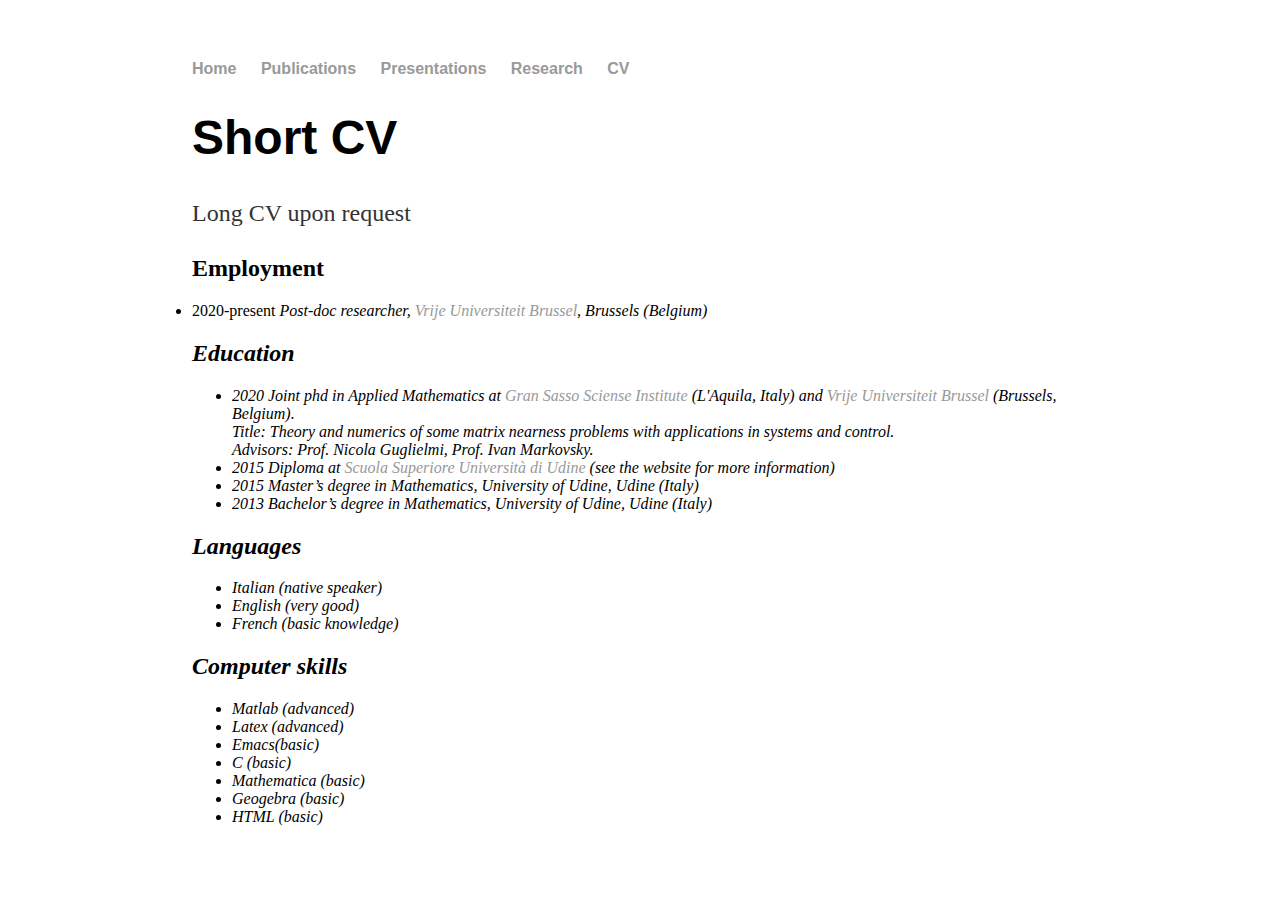
==== cv.html @ 91eb941b "Update cv.html" ====
<!DOCTYPE html>
<html>
	<head>
		<title>CV</title>
		<!-- link to main stylesheet -->
		<link rel="stylesheet" type="text/css" href="/css/main.css">
		<meta name="description" content="Fazzi Antonio: Curriculum Vitae">
	</head>
	<body>
		<nav>
    		<ul>
        		<li><a href="/">Home</a></li>
	        	<li><a href="/publications.html">Publications</a></li>
			<li><a href="/Presentations.html">Presentations</a></li>
			<li><a href="/research.html">Research</a></li>
        		<li><a href="/cv">CV</a></li>
        		
    		</ul>
		</nav>
		
		<div class="container">
    		<div class="blurb">
        		<h1>Short CV</h1>
			<p> Long CV upon request </p>
			<h2> Employment </h2>
		<li> 	2020-present <em> Post-doc researcher, <a href="https://www.vub.be/">Vrije Universiteit Brussel</a>,
			Brussels (Belgium) <br> </li>
			
				<h2> Education </h2> 
        <ul>
       <li>  2020   <em> Joint phd in Applied Mathematics </em> at <a href="https://www.gssi.it/">Gran Sasso Sciense Institute </a> 
	       (L'Aquila, Italy)  and <a href="https://www.vub.be/">Vrije Universiteit Brussel </a> (Brussels, Belgium). <br>
        Title: Theory and numerics of some matrix nearness problems with applications in systems and control. <br>
	       Advisors: Prof. Nicola Guglielmi, Prof. Ivan Markovsky.  </li>
		<li> 2015 <em> Diploma at  <a href="https://scuolasuperiore.uniud.it/?set_language=en">Scuola Superiore Università
			di Udine </a> </em>	(see the website for more information) <br> </li>
        <li> 2015 <em> Master’s degree in Mathematics, </em> University of Udine, Udine (Italy) <br> </li>
        <li> 2013 <em> Bachelor’s degree in Mathematics, </em> University of Udine, Udine (Italy) <br> </li>
        
                    </ul>
           <h2> Languages </h2>
           <ul>
		   <li> Italian (native speaker) <br> </li>
		   <li>  English (very good) <br> </li>
		   <li>  French (basic knowledge) </li>
           </ul>
           
           <h2> Computer skills </h2>
           <ul>
		   <li> Matlab (advanced) </li>
		   <li> Latex (advanced) </li>
		   <li> Emacs(basic) </li>
           <li> C (basic) </li>
		   <li> Mathematica (basic) </li>
		   <li> Geogebra (basic) </li>
		   <li> HTML (basic) </li>
           </ul>
           
           
           
    
	</body>
</html>
---- css/main.css ----
body {
    margin: 60px auto;
    width: 70%;
}
nav ul, footer ul {
    font-family:'Helvetica', 'Arial', 'Sans-Serif';
    padding: 0px;
    list-style: none;
    font-weight: bold;
}
nav ul li, footer ul li {
    display: inline;
    margin-right: 20px;
}
a {
    text-decoration: none;
    color: #999;
}
a:hover {
    text-decoration: underline;
}
h1 {
    font-size: 3em;
    font-family:'Helvetica', 'Arial', 'Sans-Serif';
}
p {
    font-size: 1.5em;
    line-height: 1.4em;
    color: #333;
}
footer {
    border-top: 1px solid #d5d5d5;
    font-size: .8em;
}

ul.posts { 
    margin: 20px auto 40px; 
    font-size: 1.5em;
}

ul.posts li {
    list-style: none;
}
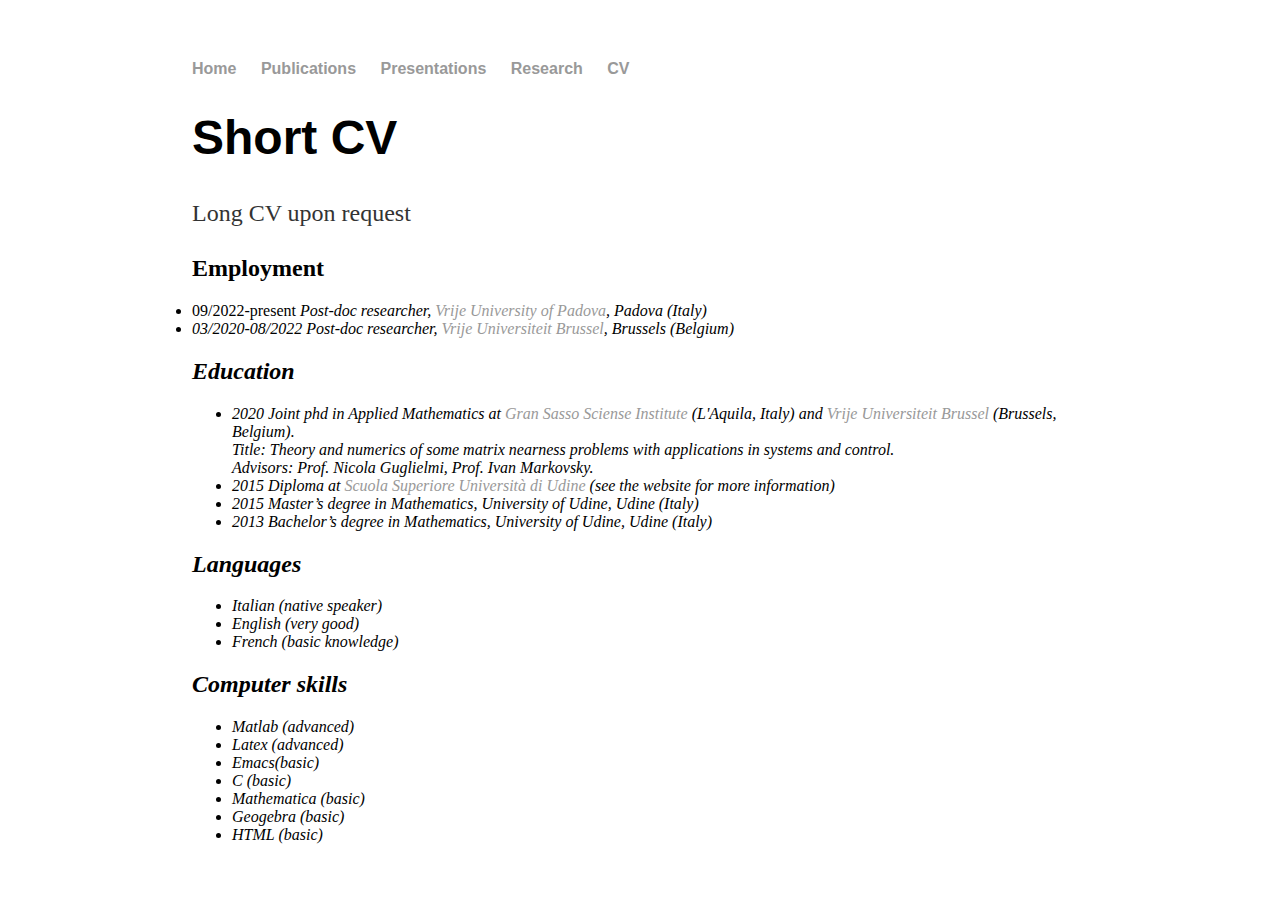
==== commit 7d951536: "Update cv.html" ====
--- a/cv.html
+++ b/cv.html
@@ -23,8 +23,11 @@
         		<h1>Short CV</h1>
 			<p> Long CV upon request </p>
 			<h2> Employment </h2>
-		<li> 	2020-present <em> Post-doc researcher, <a href="https://www.vub.be/">Vrije Universiteit Brussel</a>,
+		<li> 	09/2022-present <em> Post-doc researcher, <a href="https://www.unipd.it/">Vrije University of Padova</a>,
+			Padova (Italy) <br> </li>
+		<li> 	03/2020-08/2022 <em> Post-doc researcher, <a href="https://www.vub.be/">Vrije Universiteit Brussel</a>,
 			Brussels (Belgium) <br> </li>
+		
 			
 				<h2> Education </h2> 
         <ul>
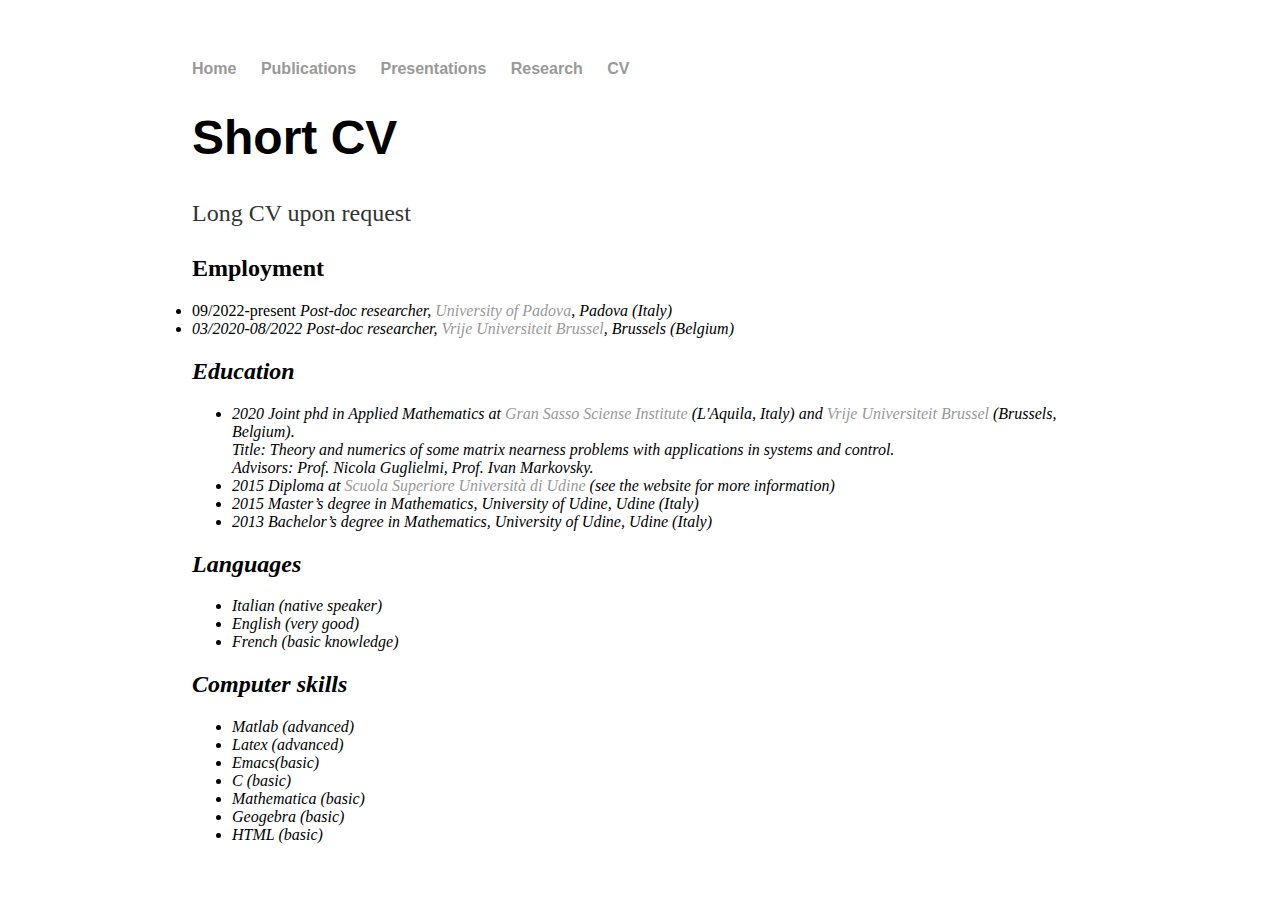
==== commit 73162d73: "Update cv.html" ====
--- a/cv.html
+++ b/cv.html
@@ -23,7 +23,7 @@
         		<h1>Short CV</h1>
 			<p> Long CV upon request </p>
 			<h2> Employment </h2>
-		<li> 	09/2022-present <em> Post-doc researcher, <a href="https://www.unipd.it/">Vrije University of Padova</a>,
+		<li> 	09/2022-present <em> Post-doc researcher, <a href="https://www.unipd.it/">University of Padova</a>,
 			Padova (Italy) <br> </li>
 		<li> 	03/2020-08/2022 <em> Post-doc researcher, <a href="https://www.vub.be/">Vrije Universiteit Brussel</a>,
 			Brussels (Belgium) <br> </li>
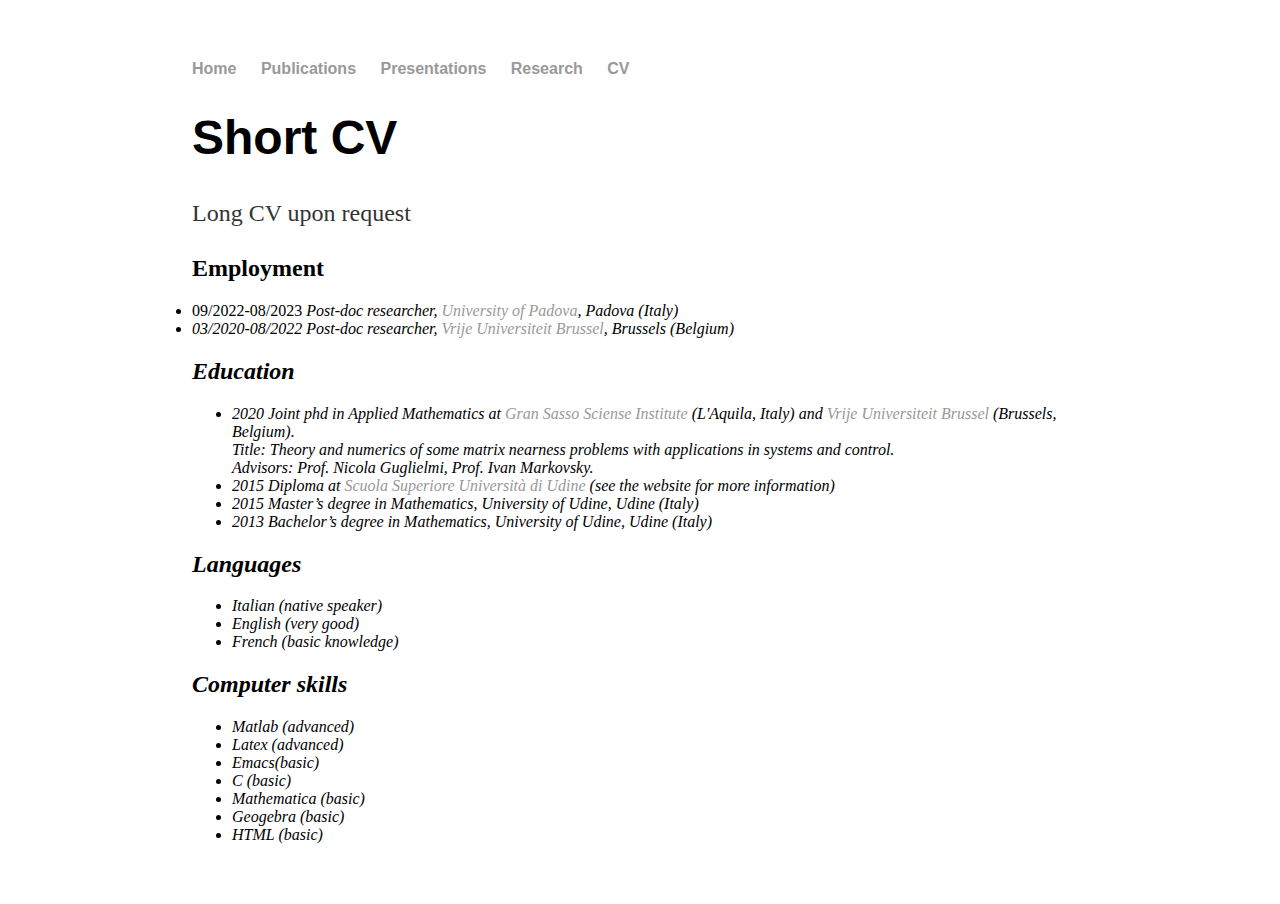
==== commit ff64d8f1: "Update cv.html" ====
--- a/cv.html
+++ b/cv.html
@@ -23,7 +23,7 @@
         		<h1>Short CV</h1>
 			<p> Long CV upon request </p>
 			<h2> Employment </h2>
-		<li> 	09/2022-present <em> Post-doc researcher, <a href="https://www.unipd.it/">University of Padova</a>,
+		<li> 	09/2022-08/2023 <em> Post-doc researcher, <a href="https://www.unipd.it/">University of Padova</a>,
 			Padova (Italy) <br> </li>
 		<li> 	03/2020-08/2022 <em> Post-doc researcher, <a href="https://www.vub.be/">Vrije Universiteit Brussel</a>,
 			Brussels (Belgium) <br> </li>
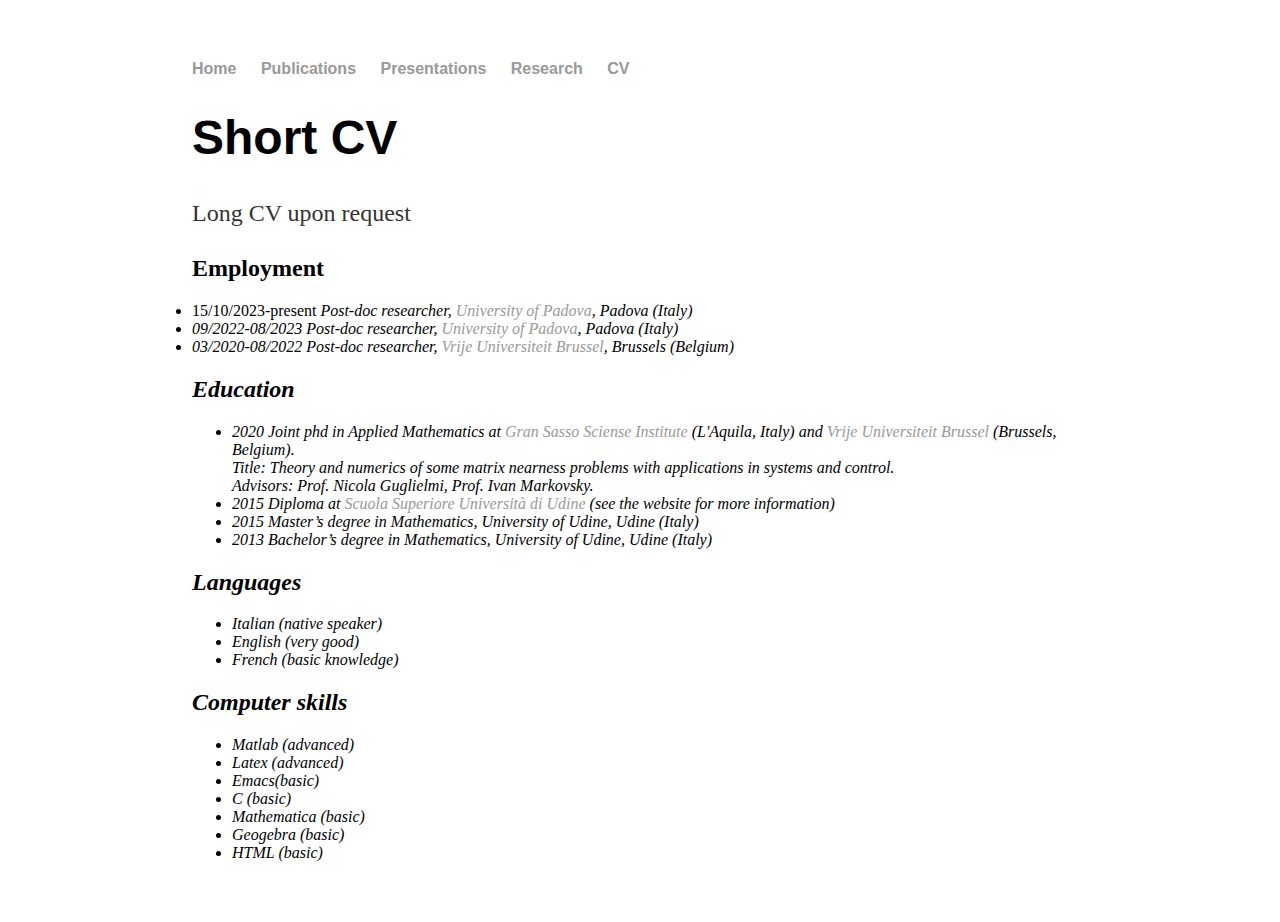
==== commit e045c36e: "Update cv.html" ====
--- a/cv.html
+++ b/cv.html
@@ -23,6 +23,8 @@
         		<h1>Short CV</h1>
 			<p> Long CV upon request </p>
 			<h2> Employment </h2>
+		<li> 	15/10/2023-present <em> Post-doc researcher, <a href="https://www.unipd.it/">University of Padova</a>,
+			Padova (Italy) <br> </li>
 		<li> 	09/2022-08/2023 <em> Post-doc researcher, <a href="https://www.unipd.it/">University of Padova</a>,
 			Padova (Italy) <br> </li>
 		<li> 	03/2020-08/2022 <em> Post-doc researcher, <a href="https://www.vub.be/">Vrije Universiteit Brussel</a>,
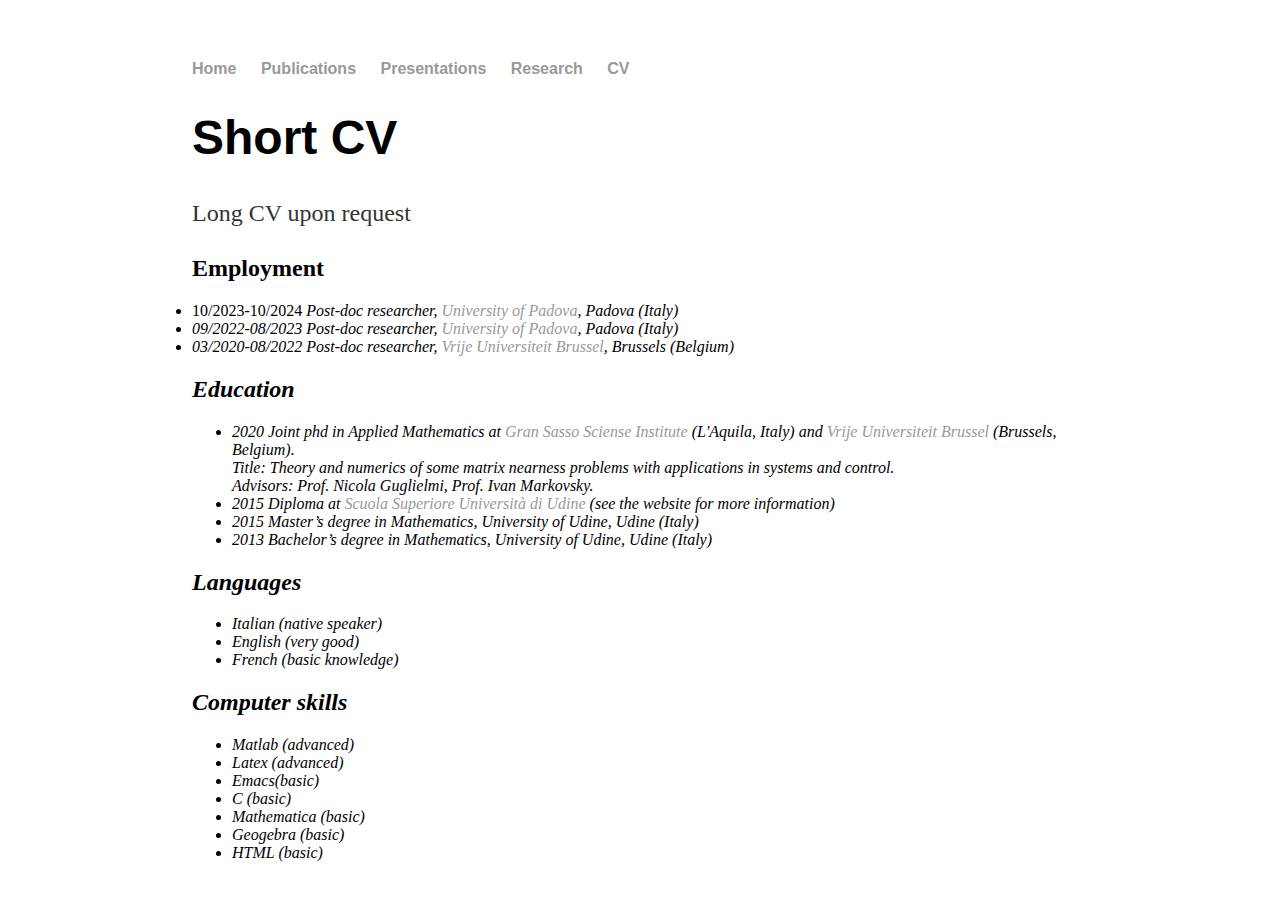
==== commit e5cb2b66: "Update cv.html" ====
--- a/cv.html
+++ b/cv.html
@@ -23,7 +23,7 @@
         		<h1>Short CV</h1>
 			<p> Long CV upon request </p>
 			<h2> Employment </h2>
-		<li> 	15/10/2023-present <em> Post-doc researcher, <a href="https://www.unipd.it/">University of Padova</a>,
+		<li> 	10/2023-10/2024 <em> Post-doc researcher, <a href="https://www.unipd.it/">University of Padova</a>,
 			Padova (Italy) <br> </li>
 		<li> 	09/2022-08/2023 <em> Post-doc researcher, <a href="https://www.unipd.it/">University of Padova</a>,
 			Padova (Italy) <br> </li>
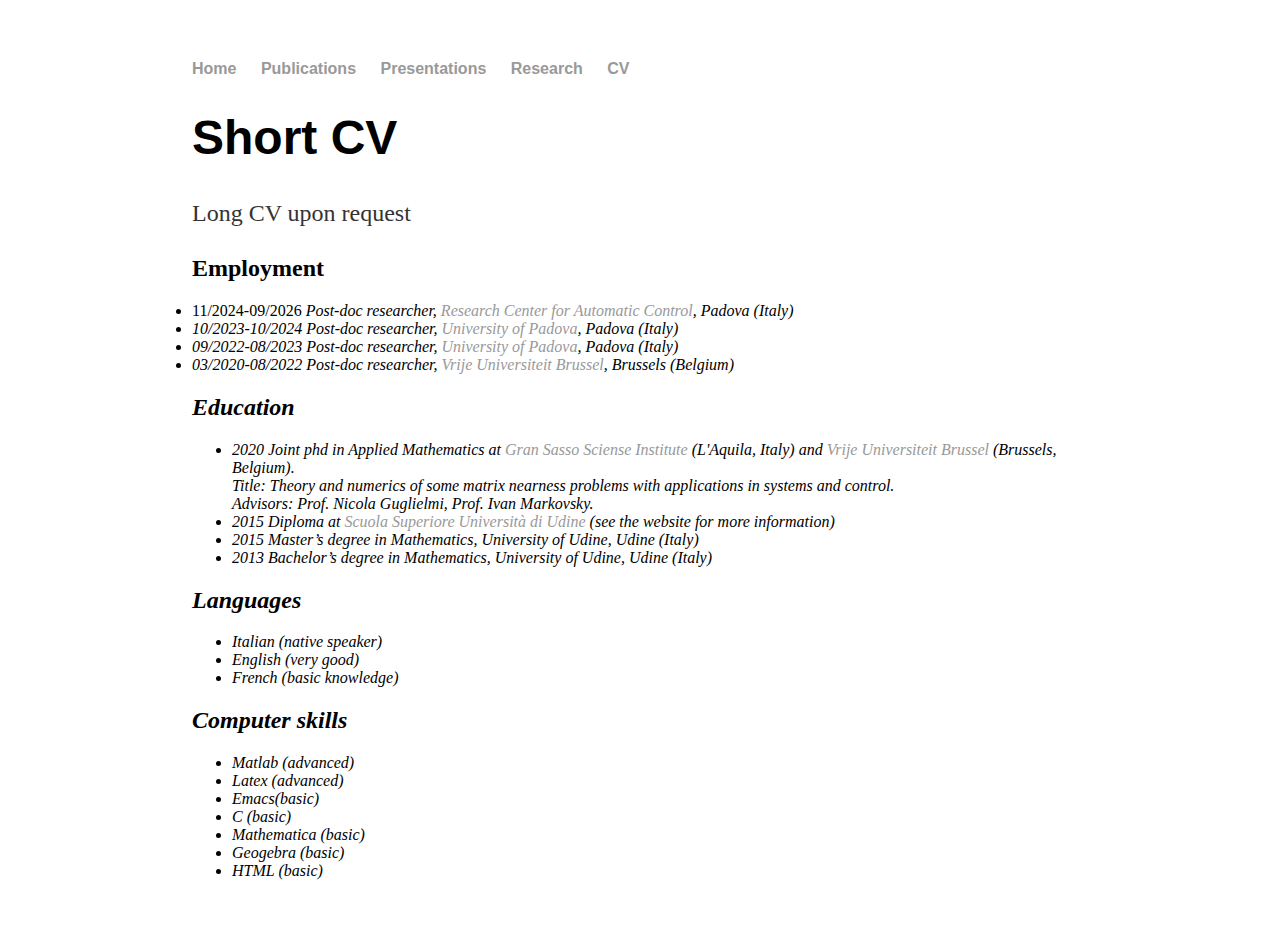
==== commit c7d9e08d: "Update cv.html" ====
--- a/cv.html
+++ b/cv.html
@@ -23,6 +23,8 @@
         		<h1>Short CV</h1>
 			<p> Long CV upon request </p>
 			<h2> Employment </h2>
+		<li> 	11/2024-09/2026 <em> Post-doc researcher, <a href="https://www.cran.univ-lorraine.fr/en/">Research Center for Automatic Control</a>,
+			Padova (Italy) <br> </li>	
 		<li> 	10/2023-10/2024 <em> Post-doc researcher, <a href="https://www.unipd.it/">University of Padova</a>,
 			Padova (Italy) <br> </li>
 		<li> 	09/2022-08/2023 <em> Post-doc researcher, <a href="https://www.unipd.it/">University of Padova</a>,
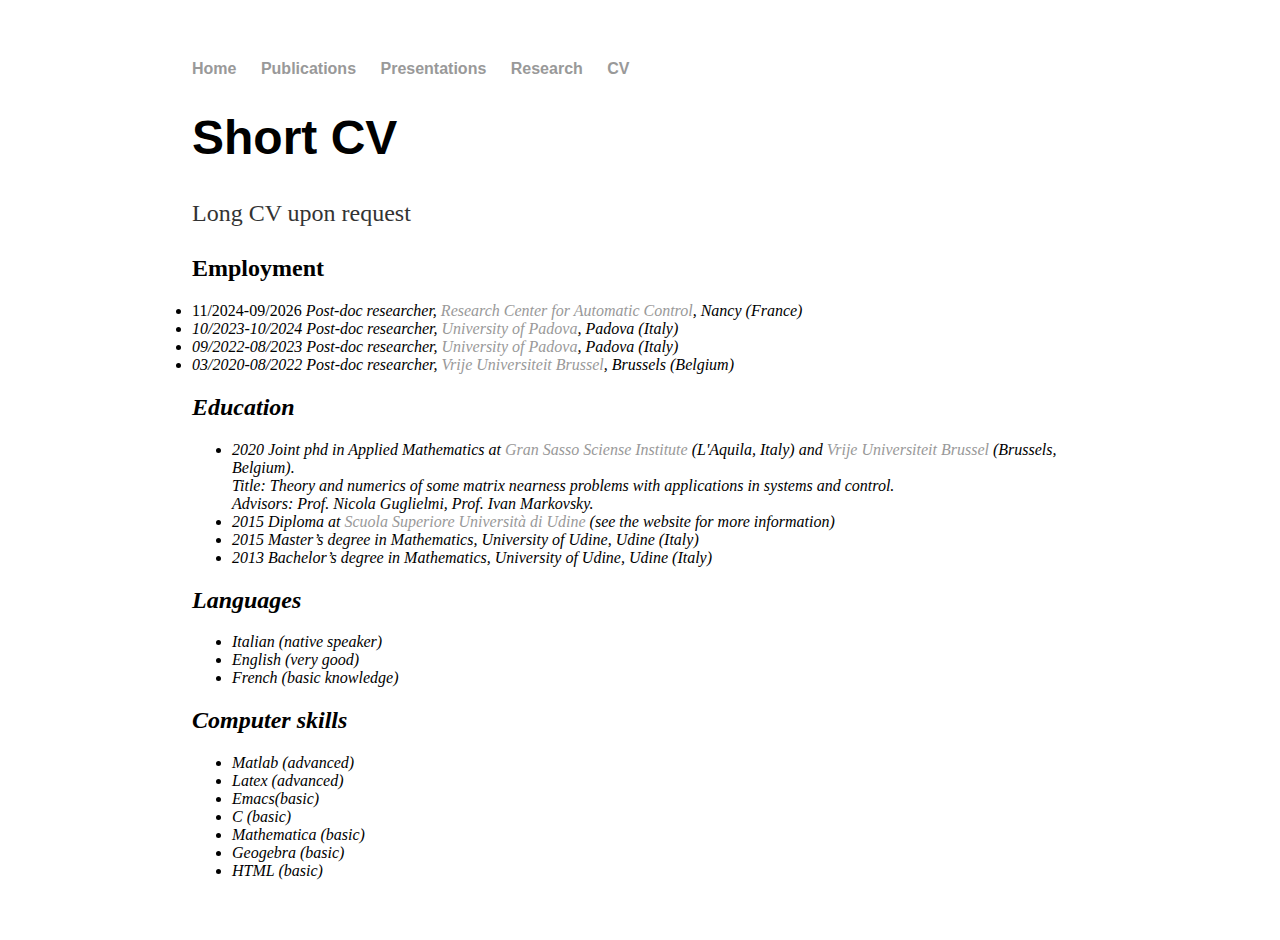
==== commit 997bbbe5: "Update cv.html" ====
--- a/cv.html
+++ b/cv.html
@@ -24,7 +24,7 @@
 			<p> Long CV upon request </p>
 			<h2> Employment </h2>
 		<li> 	11/2024-09/2026 <em> Post-doc researcher, <a href="https://www.cran.univ-lorraine.fr/en/">Research Center for Automatic Control</a>,
-			Padova (Italy) <br> </li>	
+			Nancy (France) <br> </li>	
 		<li> 	10/2023-10/2024 <em> Post-doc researcher, <a href="https://www.unipd.it/">University of Padova</a>,
 			Padova (Italy) <br> </li>
 		<li> 	09/2022-08/2023 <em> Post-doc researcher, <a href="https://www.unipd.it/">University of Padova</a>,
